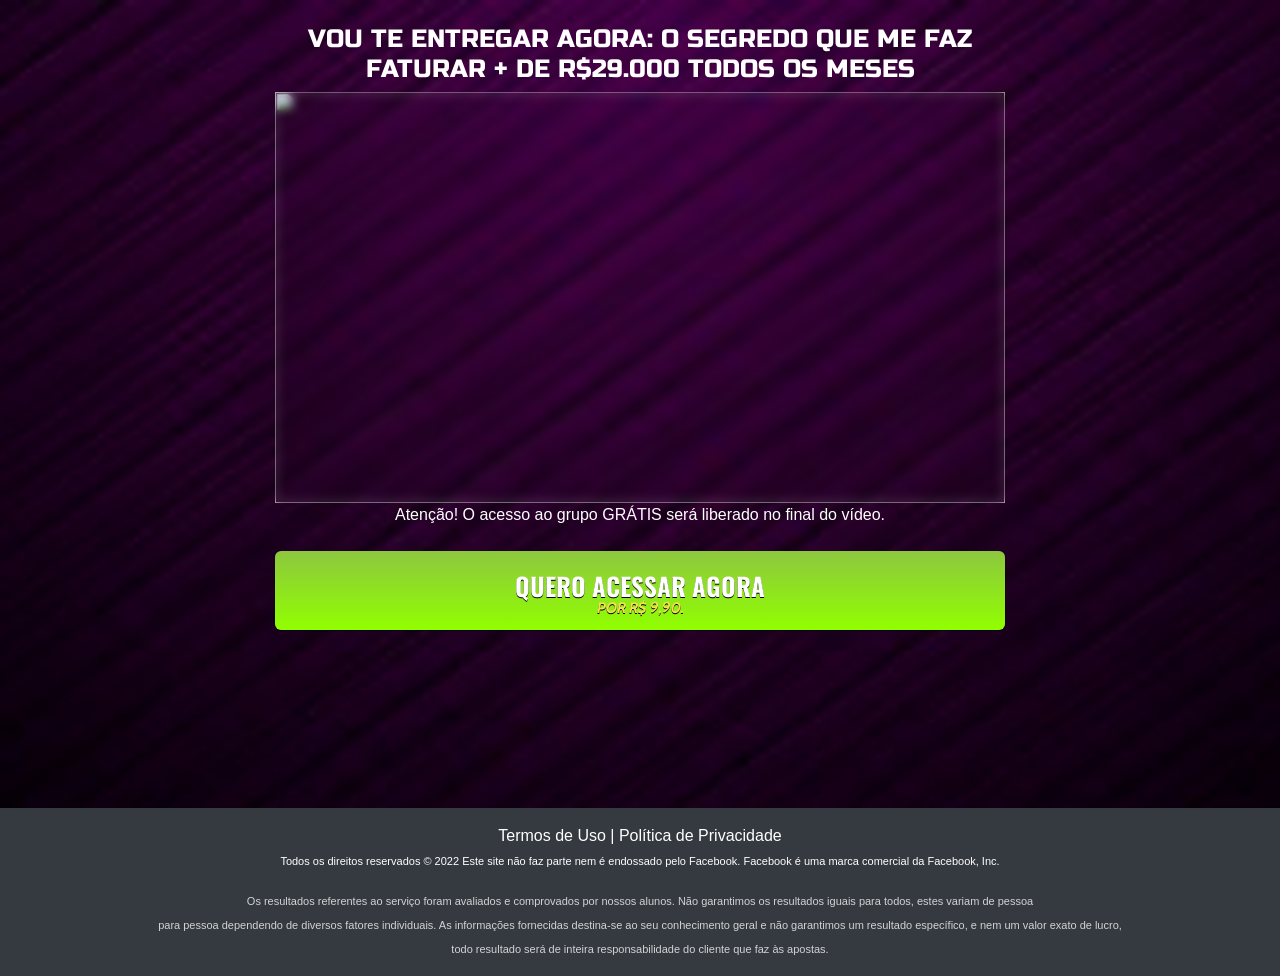
==== index.html @ 80d33a88 "Add files via upload" ====
<!DOCTYPE html>
<html lang="pt-br">
  <head>
    <meta charset="utf-8">
    <meta name="viewport" content="width=device-width, initial-scale=1, shrink-to-fit=no">

    <link rel="stylesheet" href="https://stackpath.bootstrapcdn.com/bootstrap/4.1.3/css/bootstrap.min.css" integrity="sha384-MCw98/SFnGE8fJT3GXwEOngsV7Zt27NXFoaoApmYm81iuXoPkFOJwJ8ERdknLPMO" crossorigin="anonymous">

    <link rel="preconnect" href="https://fonts.googleapis.com">
    <link rel="preconnect" href="https://fonts.gstatic.com" crossorigin>
    <link href="https://fonts.googleapis.com/css2?family=Cabin:ital,wght@0,400;0,500;0,600;0,700;1,400;1,500;1,600;1,700&family=Dosis:wght@200;300;400;500;600;700;800&family=Oswald:wght@200;300;400;500;600;700&family=Signika:wght@300;400;500;600;700&display=swap" rel="stylesheet">
	<link rel="preconnect" href="https://fonts.googleapis.com">
<link rel="preconnect" href="https://fonts.gstatic.com" crossorigin>
<link href="https://fonts.googleapis.com/css2?family=Russo+One&display=swap" rel="stylesheet">

    <link rel="stylesheet" href="./assets/css/com.css">

    <!-- Título da Página -->
    <title>Protocolo Zero Barriga</title>
    
    <style type="text/css">
      header {
        color: white;
        background-image: url("assets/img/bg.jpg");
        background-color: rgba(0, 0, 0, 0.6);
        background-position: center;
        background-size: cover;
        background-attachment: fixed;
        background-blend-mode: darken;
      }
    </style>
    
    <!-- Meta Pixel Code -->
    <script>
      !function(f,b,e,v,n,t,s)
      {if(f.fbq)return;n=f.fbq=function(){n.callMethod?
      n.callMethod.apply(n,arguments):n.queue.push(arguments)};
      if(!f._fbq)f._fbq=n;n.push=n;n.loaded=!0;n.version='2.0';
      n.queue=[];t=b.createElement(e);t.async=!0;
      t.src=v;s=b.getElementsByTagName(e)[0];
      s.parentNode.insertBefore(t,s)}(window, document,'script',
      'https://connect.facebook.net/en_US/fbevents.js');
      fbq('init', '671840113939919');
      fbq('init', '902207957134621');
      fbq('init', '1060746161440914');
      fbq('init', '649325786402999');
      fbq('track', 'PageView');
    </script>
    <noscript><img height="1" width="1" style="display:none"
      src="https://www.facebook.com/tr?id=671840113939919&ev=PageView&noscript=1"
    /></noscript>
    <!-- End Meta Pixel Code -->
	
	
	<link rel="preload" href="https://scripts.converteai.net/35808f69-9b9a-479d-a83c-7e4ac709ac71/players/640e5749aa13ff000803010d/player.js" as="script">
<link rel="preload" href="https://cdn.converteai.net/lib/js/smartplayer/v1/smartplayer.min.js" as="script">
<link rel="preload" href="https://images.converteai.net/35808f69-9b9a-479d-a83c-7e4ac709ac71/players/640e5749aa13ff000803010d/thumbnail.jpg" as="image">
<link rel="preload" href="https://cdn.converteai.net/35808f69-9b9a-479d-a83c-7e4ac709ac71/640e556fabc4570009e6785e/playlist.m3u8" as="fetch">
<link rel="dns-prefetch" href="https://cdn.converteai.net">
<link rel="dns-prefetch" href="https://scripts.converteai.net">
<link rel="dns-prefetch" href="https://images.converteai.net">
<link rel="dns-prefetch" href="https://api.vturb.com.br">
    
  </head>
  <body>
    
    <header class="py-4">
      <div class="container">
        <div class="row justify-content-center">
          <div class="col-lg-8 text-center">
            <!-- Imagem Ultrasecreto -->
         

            <!-- Headline -->
            <h1>VOU TE ENTREGAR AGORA: O SEGREDO QUE ME FAZ FATURAR + DE R$29.000 TODOS OS MESES</h1>
			
							<!-- VSL -->
            
			<div id="vid_640e5749aa13ff000803010d" style="position:relative;width:100%;padding: 56.25% 0 0;"><img id="thumb_640e5749aa13ff000803010d" src="https://images.converteai.net/35808f69-9b9a-479d-a83c-7e4ac709ac71/players/640e5749aa13ff000803010d/thumbnail.jpg" style="position:absolute;top:0;left:0;width:100%;height:100%;object-fit:cover;display:block;"><div id="backdrop_640e5749aa13ff000803010d" style="position:absolute;top:0;width:100%;height:100%;-webkit-backdrop-filter:blur(5px);backdrop-filter:blur(5px);"></div></div><script type="text/javascript" id="scr_640e5749aa13ff000803010d">var s=document.createElement("script");s.src="https://scripts.converteai.net/35808f69-9b9a-479d-a83c-7e4ac709ac71/players/640e5749aa13ff000803010d/player.js",s.async=!0,document.head.appendChild(s);</script>
			
<p>Atenção! O acesso ao grupo GRÁTIS será liberado no final do vídeo.</p>
            <!-- Botão 1 -->
            <div id="cta1" class="mt-4 d-none">
              <a href="https://pay.kiwify.com.br/HkrDVPl" class="a-btn" style="text-decoration: none;">
                <span class="span-btn">QUERO ACESSAR AGORA</span>
                <span class="span-btn2">POR R$ 9,90.</span>
              </a>
            </div>
          </div>
        </div>
      </div>
	  <br></br>
	  <br></br>
	  <br></br>
	  
    </header>


    <footer class="bg-dark py-3 text-center">
	<div class="text-white">Termos de Uso | Política de Privacidade</div>
	<section class="footer2">
<p><span style="color:#FFFFFF"><span style="font-size:11px">Todos os direitos reservados &copy; 2022 Este site n&atilde;o faz parte nem &eacute; endossado pelo Facebook. Facebook &eacute; uma marca comercial da Facebook, Inc.</span></span></p>
<span style="color:#D3D3D3"><span style="font-size:11px">Os resultados referentes ao servi&ccedil;o foram avaliados e comprovados por nossos alunos. N&atilde;o garantimos os resultados iguais para todos, estes variam de pessoa
<br> para pessoa dependendo de diversos fatores individuais. As informa&ccedil;&otilde;es fornecidas destina-se ao seu conhecimento geral e n&atilde;o garantimos um resultado espec&iacute;fico, e nem um valor exato de lucro,
<br>todo resultado ser&aacute; de inteira responsabilidade do cliente que faz &agrave;s apostas.</span></span>

      
	

    </footer>

    <script type="text/javascript">
      setTimeout(() => {document.getElementById("cta1").classList.remove("d-none"); document.getElementById("cta2").classList.remove("d-none")}, 0); // temporização da Call to Action (em milissegundos)
    </script>

    <script src="https://code.jquery.com/jquery-3.3.1.slim.min.js" integrity="sha384-q8i/X+965DzO0rT7abK41JStQIAqVgRVzpbzo5smXKp4YfRvH+8abtTE1Pi6jizo" crossorigin="anonymous"></script>
    <script src="https://cdnjs.cloudflare.com/ajax/libs/popper.js/1.14.3/umd/popper.min.js" integrity="sha384-ZMP7rVo3mIykV+2+9J3UJ46jBk0WLaUAdn689aCwoqbBJiSnjAK/l8WvCWPIPm49" crossorigin="anonymous"></script>
    <script src="https://stackpath.bootstrapcdn.com/bootstrap/4.1.3/js/bootstrap.min.js" integrity="sha384-ChfqqxuZUCnJSK3+MXmPNIyE6ZbWh2IMqE241rYiqJxyMiZ6OW/JmZQ5stwEULTy" crossorigin="anonymous"></script>
    <script src="./assets/js/com.js"></script>
  </body>
</html>
---- assets/css/com.css ----
@media (max-width: 768px) {
  .video-player {
    width: 100%;
    background: 0 0;
  }
  .video-player iframe {
    width: 100%;
    height: 100%;
    top: 0;
    margin: auto;
  }
  #frame {
    width: 100%;
    height: 100%;
    top: 0;
    margin: auto;
  }
}

* {
  font-family: helvetica, arial, sans-serif;
}

h1, h2, h3 {
	font-family: 'Russo One', sans-serif;
	font-size: 25px;
}



	
body {
  font-size: 16px;
}

.fb-comments {
  border: 1px solid #e9ebee;
  border-radius: 3px;
  padding: 0 15px;
  padding-bottom: 15px;
  margin: auto;
  position: relative;
  color: #4267b2;
}

.fb-comments-header {
  padding: 15px 0;
  border-bottom: 1px solid #e9ebee;
}

.fb-comments-header span {
  color: #000;
  font-weight: 700;
  font-size: 0.9em;
}

.fb-comments-comment {
  border: none;
  padding: 0;
  margin: 10px 0;
  width: 100%;
}

.fb-comments-reply-wrapper {
  margin-left: 60px;
  border-left: 1px dotted #e9ebee;
  padding-left: 5px;
}

tr,
td {
  border: none;
  margin: 0;
}

td {
  padding: 2.5px;
}

tr {
  padding: 2.5px 0;
}

.fb-comments-comment-img {
  vertical-align: top;
  width: 48px;
  padding-right: 5px;
}

.fb-comments-comment-img img {
  max-width: 48px;
  border-radius: 25px;
}

.fb-comments-comment-name {
  font-size: 0.85em;
}

.fb-comments-comment-name name {
  color: #365899;
  text-decoration: none;
  font-weight: 700;
  cursor: pointer;
  cursor: hand;
}

.fb-comments-comment-name name:hover {
  text-decoration: underline;
}

.fb-comments-comment-name occupation {
  color: #90949c;
}

.fb-comments-comment-text {
  font-size: 0.9em;
  color: #000;
  border-radius: 21px;
  background-color: #eaebef;
  padding: 10px 20px;
}

.fb-comments-comment-actions like,
.fb-comments-comment-actions reply {
  font-size: 0.75em;
  color: #4267b2;
  text-decoration: none;
  cursor: pointer;
  cursor: hand;
}

.fb-comments-comment-actions like.liked {
  color: #90949c;
}

.fb-comments-comment-actions like:hover,
.fb-comments-comment-actions reply:hover {
  text-decoration: underline;
}

.fb-comments-comment-actions likes {
  font-size: 13px;
  background: url(https://cloudcode.site/likes.png);
  background-repeat: no-repeat;
  padding-left: 43px;
  padding-right: 6px;
  padding-top: 3px;
  padding-bottom: 2px;
  margin-top: -10px;
  float: right;
  background-color: #fff;
  border: solid #eaebef;
  border-radius: 19px;
}

.fb-comments-comment-actions date {
  font-size: 0.75em;
  color: #90949c;
  text-decoration: none;
  cursor: pointer;
  cursor: hand;
}

.fb-comments-comment-actions date:hover {
  text-decoration: underline;
}

.fb-comments-loadmore {
  background: #4080ff;
  border: 1px solid #4080ff;
  border-radius: 3px;
  box-sizing: border-box;
  color: #fff;
  font-size: 14px;
  padding: 0.875em;
  text-shadow: none;
  width: 100%;
  font-weight: 700;
  cursor: hand;
  cursor: pointer;
}

.fb-reply-input {
  border: 1px solid lightgrey;
  border-radius: 3px;
  width: 100%;
  padding: 5px 7.5px;
  font-size: 0.75em;
  color: #000;
  outline: none;
}

.fb-reply-input:hover,
.fb-reply-button:hover {
  outline: none;
}

.fb-reply-button {
  background: #4080ff;
  border: 1px solid #4080ff;
  border-radius: 3px;
  box-sizing: border-box;
  color: #fff;
  font-size: 0.75em;
  padding: 5px 7.5px;
  text-shadow: none;
  width: 100%;
  font-weight: 700;
  cursor: hand;
  cursor: pointer;
  outline: none;
}

.bbtn {
  width: 100%;
  max-width: 449px;
}

@media (max-width: 768px) {
  .video-player {
    margin-top: 0 !important;
  }
}

.a-btn {
      text-decoration: none;
      -webkit-font-smoothing: antialiased;
      margin: 0;
      border: 0; 
      font: inherit; 
      vertical-align: baseline;
      color: #2e82bc; 
      outline: 0; 
      line-height: 1; 
      text-align: center; 
      position:relative!important; display: inline-block!important;
      border-style: solid; 
      width: 100%; padding-left: 0!important; padding-right: 0!important; 
      margin-bottom: 10px; 
      padding: 22px 44px; border-color: #91258e; border-width: 0px; 
      border-radius: 6px; 
      background: linear-gradient(to bottom, #8dc740 0%, #91ff00 100%); 
      box-shadow: 0px 1px 1px 0px rgba(0,0,0,0.5); 
      text-decoration: none!important;
    }
    .span-btn {
      text-decoration: none;
      -webkit-font-smoothing: antialiased; 
      text-align: center;
      margin: 0; 
      border: 0; 
      font: inherit;
      vertical-align: baseline;
      display: block; 
      position: relative; 
      z-index: 1; 
      padding: 0 15px; 
      white-space: normal; 
      font-size: 25px;
      color: #ffffff; 
      font-family: Oswald; 
      font-weight: bold; 
      text-shadow: #000000 0px 1px 0px;
      text-decoration: none;
    }
    .span-btn2 {
      -webkit-font-smoothing: antialiased; 
      text-align: center;
      padding: 0; border: 0;
      font: inherit; 
      vertical-align: baseline; 
      display: block; 
      position: relative;
      z-index: 1; 
      margin: .2em 0 -.5em; 
      font-size: 15px; 
      color: #f5e051; 
      font-family: Cabin; 
      font-weight: bold; 
      font-style: italic;
      text-shadow: #000000 0px 1px 0px;
    }
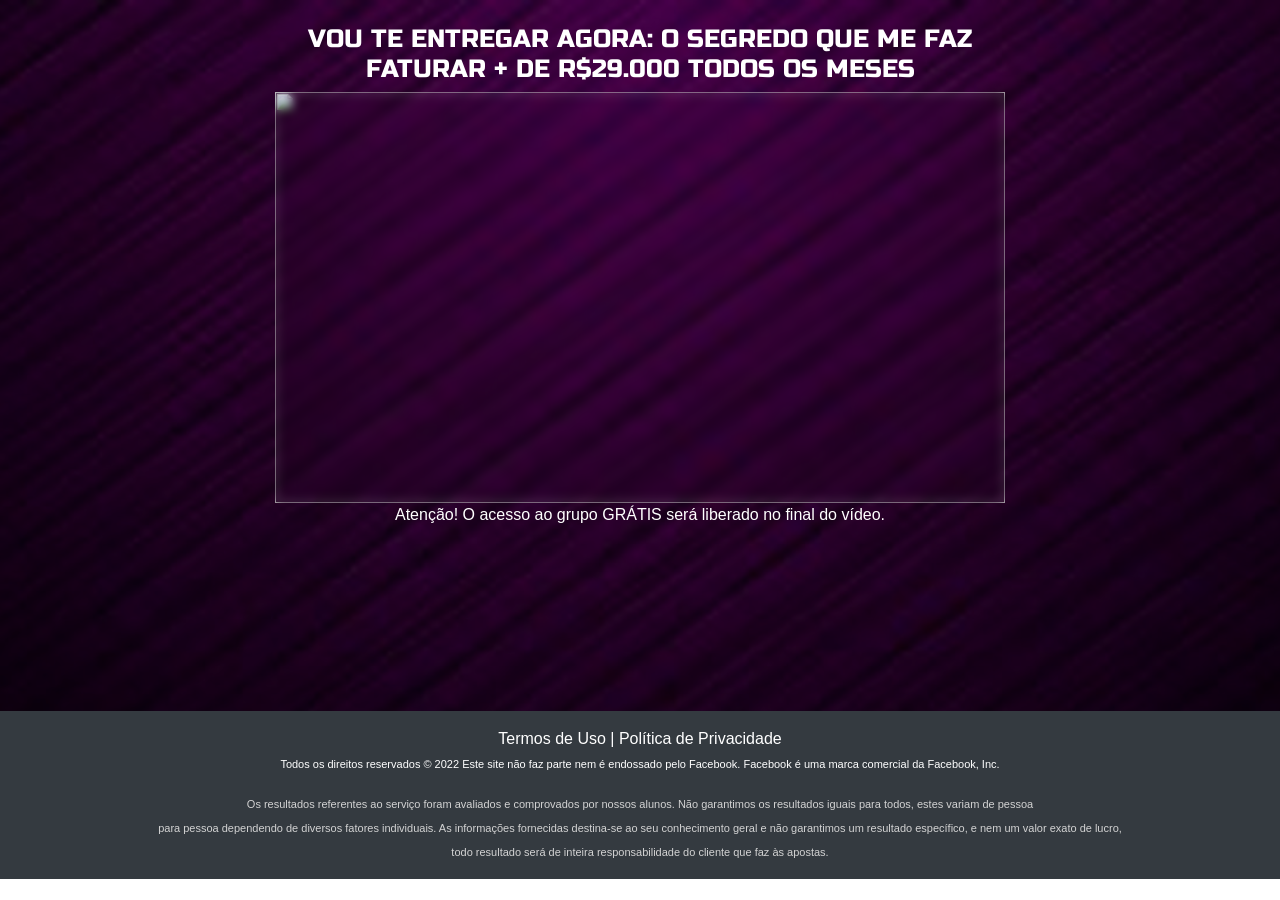
==== commit 1a3943ac: "Update index.html" ====
--- a/index.html
+++ b/index.html
@@ -40,14 +40,11 @@
       t.src=v;s=b.getElementsByTagName(e)[0];
       s.parentNode.insertBefore(t,s)}(window, document,'script',
       'https://connect.facebook.net/en_US/fbevents.js');
-      fbq('init', '671840113939919');
-      fbq('init', '902207957134621');
-      fbq('init', '1060746161440914');
-      fbq('init', '649325786402999');
+      fbq('init', '596454742082696');
       fbq('track', 'PageView');
     </script>
     <noscript><img height="1" width="1" style="display:none"
-      src="https://www.facebook.com/tr?id=671840113939919&ev=PageView&noscript=1"
+      src="https://www.facebook.com/tr?id=596454742082696&ev=PageView&noscript=1"
     /></noscript>
     <!-- End Meta Pixel Code -->
 	
@@ -79,12 +76,7 @@
 			<div id="vid_640e5749aa13ff000803010d" style="position:relative;width:100%;padding: 56.25% 0 0;"><img id="thumb_640e5749aa13ff000803010d" src="https://images.converteai.net/35808f69-9b9a-479d-a83c-7e4ac709ac71/players/640e5749aa13ff000803010d/thumbnail.jpg" style="position:absolute;top:0;left:0;width:100%;height:100%;object-fit:cover;display:block;"><div id="backdrop_640e5749aa13ff000803010d" style="position:absolute;top:0;width:100%;height:100%;-webkit-backdrop-filter:blur(5px);backdrop-filter:blur(5px);"></div></div><script type="text/javascript" id="scr_640e5749aa13ff000803010d">var s=document.createElement("script");s.src="https://scripts.converteai.net/35808f69-9b9a-479d-a83c-7e4ac709ac71/players/640e5749aa13ff000803010d/player.js",s.async=!0,document.head.appendChild(s);</script>
 			
 <p>Atenção! O acesso ao grupo GRÁTIS será liberado no final do vídeo.</p>
-            <!-- Botão 1 -->
-            <div id="cta1" class="mt-4 d-none">
-              <a href="https://pay.kiwify.com.br/HkrDVPl" class="a-btn" style="text-decoration: none;">
-                <span class="span-btn">QUERO ACESSAR AGORA</span>
-                <span class="span-btn2">POR R$ 9,90.</span>
-              </a>
+            
             </div>
           </div>
         </div>
@@ -118,4 +110,4 @@
     <script src="https://stackpath.bootstrapcdn.com/bootstrap/4.1.3/js/bootstrap.min.js" integrity="sha384-ChfqqxuZUCnJSK3+MXmPNIyE6ZbWh2IMqE241rYiqJxyMiZ6OW/JmZQ5stwEULTy" crossorigin="anonymous"></script>
     <script src="./assets/js/com.js"></script>
   </body>
-</html>+</html>
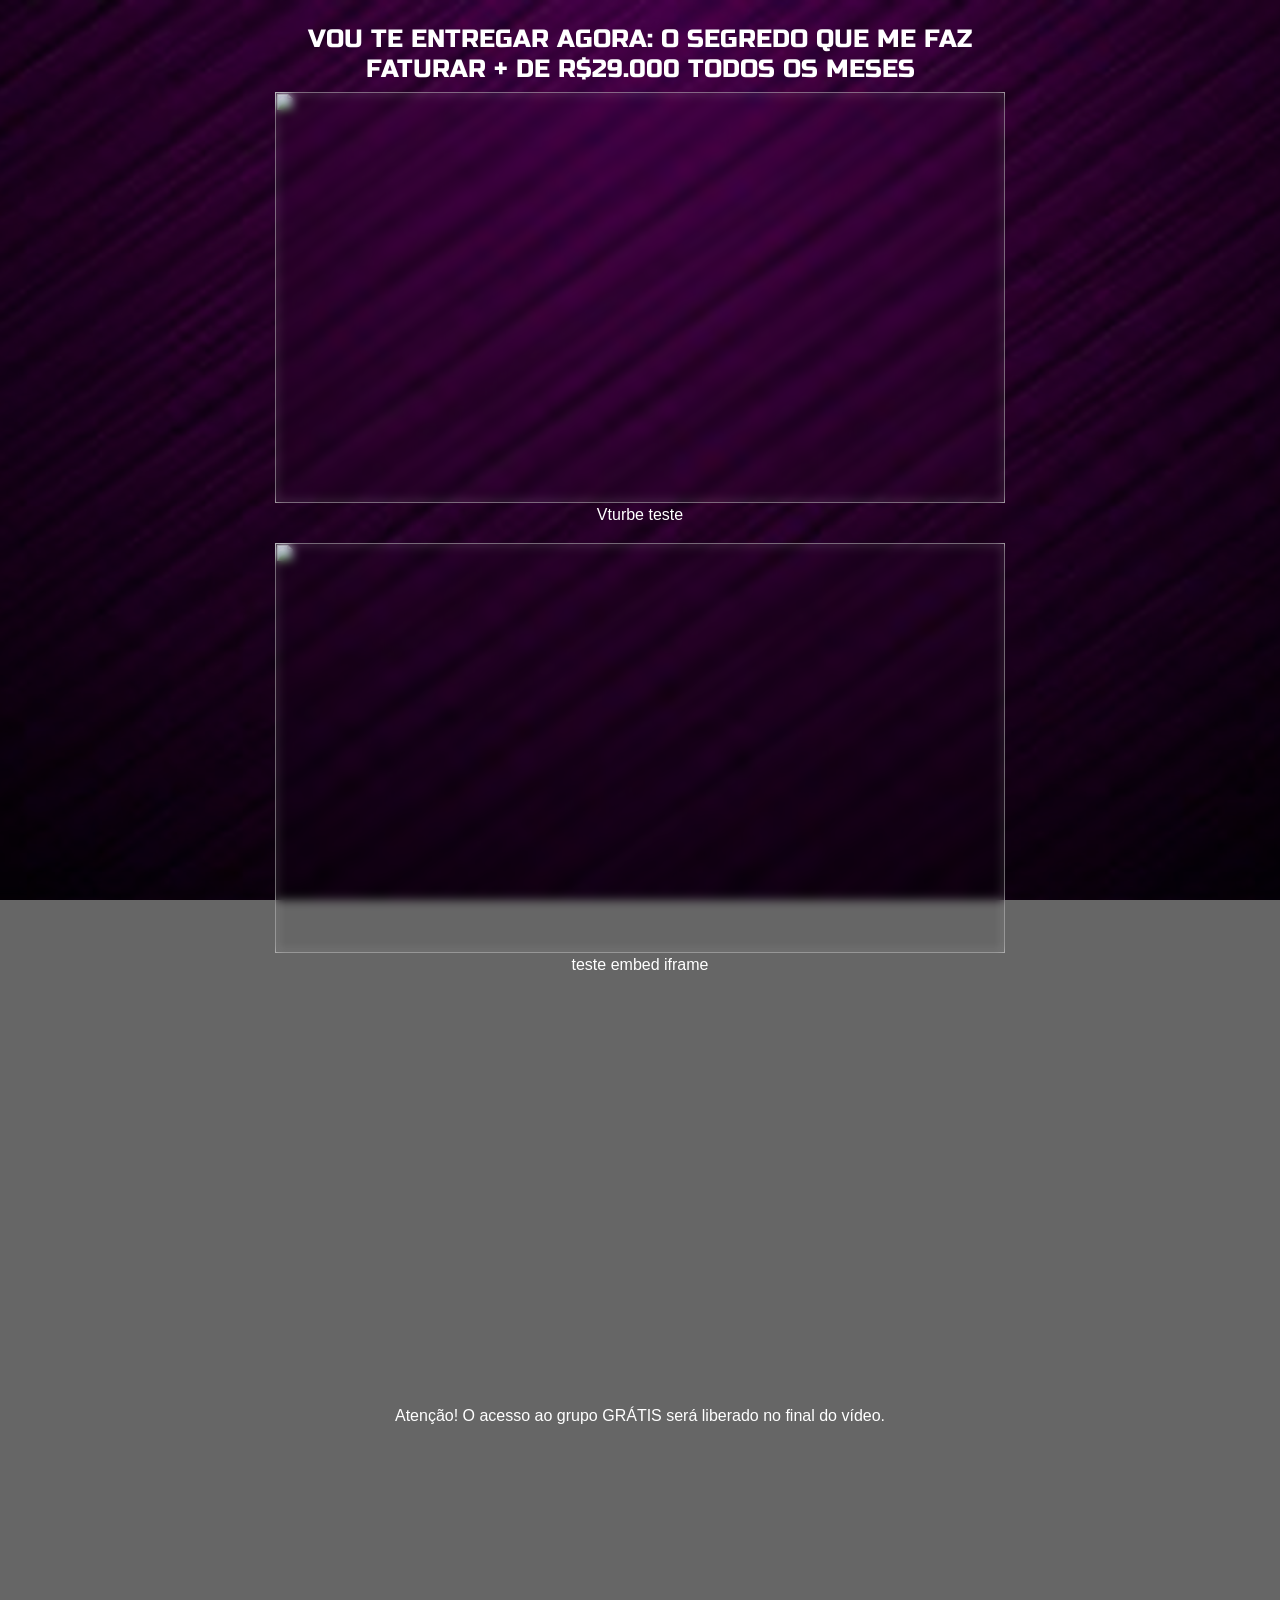
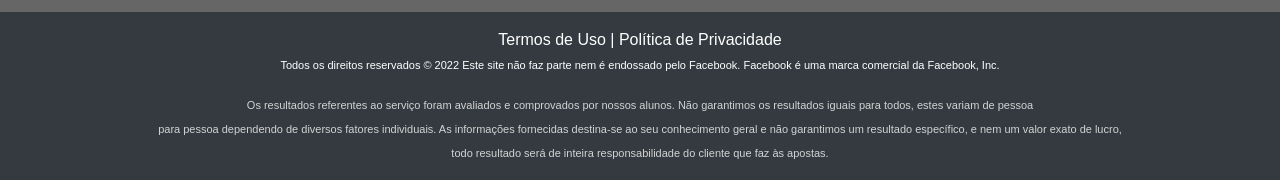
==== commit 85102f2c: "Update index.html" ====
--- a/index.html
+++ b/index.html
@@ -16,7 +16,7 @@
     <link rel="stylesheet" href="./assets/css/com.css">
 
     <!-- Título da Página -->
-    <title>Protocolo Zero Barriga</title>
+    <title>Aula Grátis</title>
     
     <style type="text/css">
       header {
@@ -46,18 +46,7 @@
     <noscript><img height="1" width="1" style="display:none"
       src="https://www.facebook.com/tr?id=596454742082696&ev=PageView&noscript=1"
     /></noscript>
-    <!-- End Meta Pixel Code -->
-	
-	
-	<link rel="preload" href="https://scripts.converteai.net/35808f69-9b9a-479d-a83c-7e4ac709ac71/players/640e5749aa13ff000803010d/player.js" as="script">
-<link rel="preload" href="https://cdn.converteai.net/lib/js/smartplayer/v1/smartplayer.min.js" as="script">
-<link rel="preload" href="https://images.converteai.net/35808f69-9b9a-479d-a83c-7e4ac709ac71/players/640e5749aa13ff000803010d/thumbnail.jpg" as="image">
-<link rel="preload" href="https://cdn.converteai.net/35808f69-9b9a-479d-a83c-7e4ac709ac71/640e556fabc4570009e6785e/playlist.m3u8" as="fetch">
-<link rel="dns-prefetch" href="https://cdn.converteai.net">
-<link rel="dns-prefetch" href="https://scripts.converteai.net">
-<link rel="dns-prefetch" href="https://images.converteai.net">
-<link rel="dns-prefetch" href="https://api.vturb.com.br">
-    
+    <!-- End Meta Pixel Code -->    
   </head>
   <body>
     
@@ -73,9 +62,14 @@
 			
 							<!-- VSL -->
             
-			<div id="vid_640e5749aa13ff000803010d" style="position:relative;width:100%;padding: 56.25% 0 0;"><img id="thumb_640e5749aa13ff000803010d" src="https://images.converteai.net/35808f69-9b9a-479d-a83c-7e4ac709ac71/players/640e5749aa13ff000803010d/thumbnail.jpg" style="position:absolute;top:0;left:0;width:100%;height:100%;object-fit:cover;display:block;"><div id="backdrop_640e5749aa13ff000803010d" style="position:absolute;top:0;width:100%;height:100%;-webkit-backdrop-filter:blur(5px);backdrop-filter:blur(5px);"></div></div><script type="text/javascript" id="scr_640e5749aa13ff000803010d">var s=document.createElement("script");s.src="https://scripts.converteai.net/35808f69-9b9a-479d-a83c-7e4ac709ac71/players/640e5749aa13ff000803010d/player.js",s.async=!0,document.head.appendChild(s);</script>
-			
-<p>Atenção! O acesso ao grupo GRÁTIS será liberado no final do vídeo.</p>
+		<div id="vid_640e5749aa13ff000803010d" style="position:relative;width:100%;padding: 56.25% 0 0;"><img id="thumb_640e5749aa13ff000803010d" src="https://images.converteai.net/35808f69-9b9a-479d-a83c-7e4ac709ac71/players/640e5749aa13ff000803010d/thumbnail.jpg" style="position:absolute;top:0;left:0;width:100%;height:100%;object-fit:cover;display:block;"><div id="backdrop_640e5749aa13ff000803010d" style="position:absolute;top:0;width:100%;height:100%;-webkit-backdrop-filter:blur(5px);backdrop-filter:blur(5px);"></div></div><script type="text/javascript" id="scr_640e5749aa13ff000803010d">var s=document.createElement("script");s.src="https://scripts.converteai.net/35808f69-9b9a-479d-a83c-7e4ac709ac71/players/640e5749aa13ff000803010d/player.js",s.async=!0,document.head.appendChild(s);</script>
+			<p>Vturbe teste</p>
+		  <div id="vid_640e5749aa13ff000803010d" style="position:relative;width:100%;padding: 56.25% 0 0;"><img id="thumb_640e5749aa13ff000803010d" src="https://images.converteai.net/35808f69-9b9a-479d-a83c-7e4ac709ac71/players/640e5749aa13ff000803010d/thumbnail.jpg" style="position:absolute;top:0;left:0;width:100%;height:100%;object-fit:cover;display:block;"><div id="backdrop_640e5749aa13ff000803010d" style="position:absolute;top:0;width:100%;height:100%;-webkit-backdrop-filter:blur(5px);backdrop-filter:blur(5px);"></div></div><script type="text/javascript" id="scr_640e5749aa13ff000803010d">var s=document.createElement("script");s.src="https://scripts.converteai.net/35808f69-9b9a-479d-a83c-7e4ac709ac71/players/640e5749aa13ff000803010d/player.js",s.async=!0,document.head.appendChild(s);</script>
+		  <p>teste embed iframe</p>
+		  
+		  <div style="padding:56.25% 0 0 0;position:relative;"><iframe frameborder="0" allowfullscreen src="https://scripts.converteai.net/35808f69-9b9a-479d-a83c-7e4ac709ac71/players/640e5749aa13ff000803010d/embed.html" id="ifr_640e5749aa13ff000803010d" style="position:absolute;top:0;left:0;width:100%;height:100%;" referrerpolicy="origin"></iframe></div>
+		  
+		  <p>Atenção! O acesso ao grupo GRÁTIS será liberado no final do vídeo.</p>
             
             </div>
           </div>
